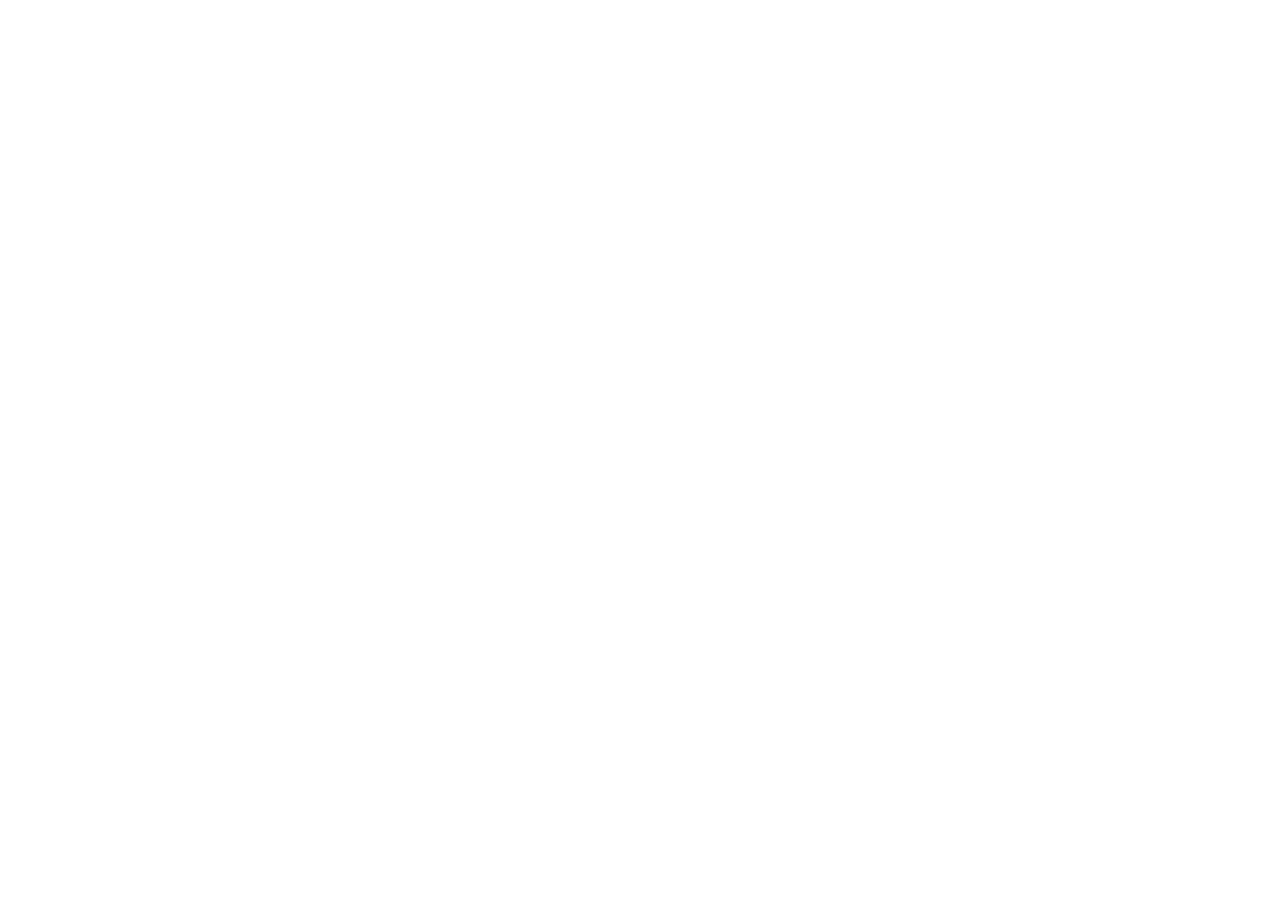
==== info.html @ f45c2342 "info html stuff" ====
<head>


</head>
<body>
  <div id="PanelContainer">
    <div id="InfoContainer">
      <div id="PokepicContainer">

      </div>

    </div>

    <div id="StatsContainer">

    </div>

  </div>

</body>
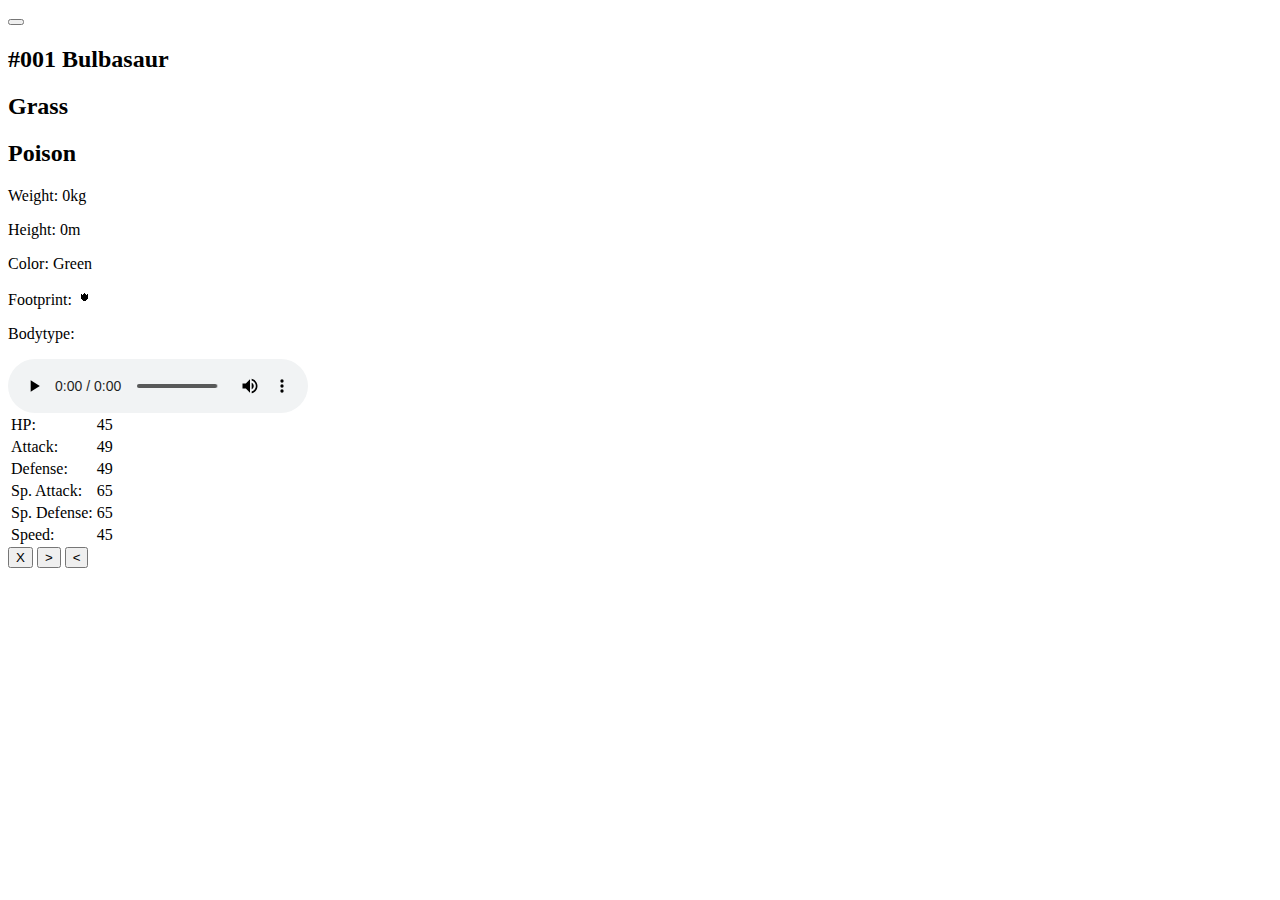
==== commit a117ae78: "cries, footprints, initial scriptwork, info panel" ====
--- a/info.html
+++ b/info.html
@@ -4,17 +4,63 @@
 </head>
 <body>
   <div id="PanelContainer">
-    <div id="InfoContainer">
+    <div id="InfoPanel">
       <div id="PokepicContainer">
+          <button type="button" name="flipButton"></button>
+          <img src="./img/sprites/forward/1.png" alt="">
+      </div>
+      <div id="NameContainer">
+        <h2>#001 Bulbasaur</h2>
 
+      </div>
+      <div id="TypeContainer">
+        <h2>Grass</h2>
+        <h2>Poison</h2>
+      </div>
+      <div id="InfoContainer">
+        <p>Weight: 0kg</p>
+        <p>Height: 0m</p>
+        <p>Color: Green</p>
+        <p>Footprint: <img src="./img/footprints/1.png" alt=""></p>
+        <p>Bodytype: <img src="./img/bodytypes/Body08.png" alt=""></p>
+      </div>
+      <div id="CryContainer">
+        <audio controls src="./aud/cries/1.ogg" type="audio/ogg"> </audio>
       </div>
 
     </div>
 
-    <div id="StatsContainer">
-
+    <div id="StatPanel">
+        <table>
+            <tr>
+                <td>HP:</td>
+                <td>45</td>
+            </tr>
+            <tr>
+                <td>Attack:</td>
+                <td>49</td>
+            </tr>
+            <tr>
+                <td>Defense:</td>
+                <td>49</td>
+            </tr>
+            <tr>
+                <td>Sp. Attack:</td>
+                <td>65</td>
+            </tr>
+            <tr>
+                <td>Sp. Defense:</td>
+                <td>65</td>
+            </tr>
+            <tr>
+                <td>Speed:</td>
+                <td>45</td>
+            </tr>
+        </table>
     </div>
-
+    <button type="button" name="closeButton">X</button>
+    <button type="button" name="nextPokemon">></button>
+    <button type="button" name="previousPokemon"><</button>
   </div>
 
 </body>
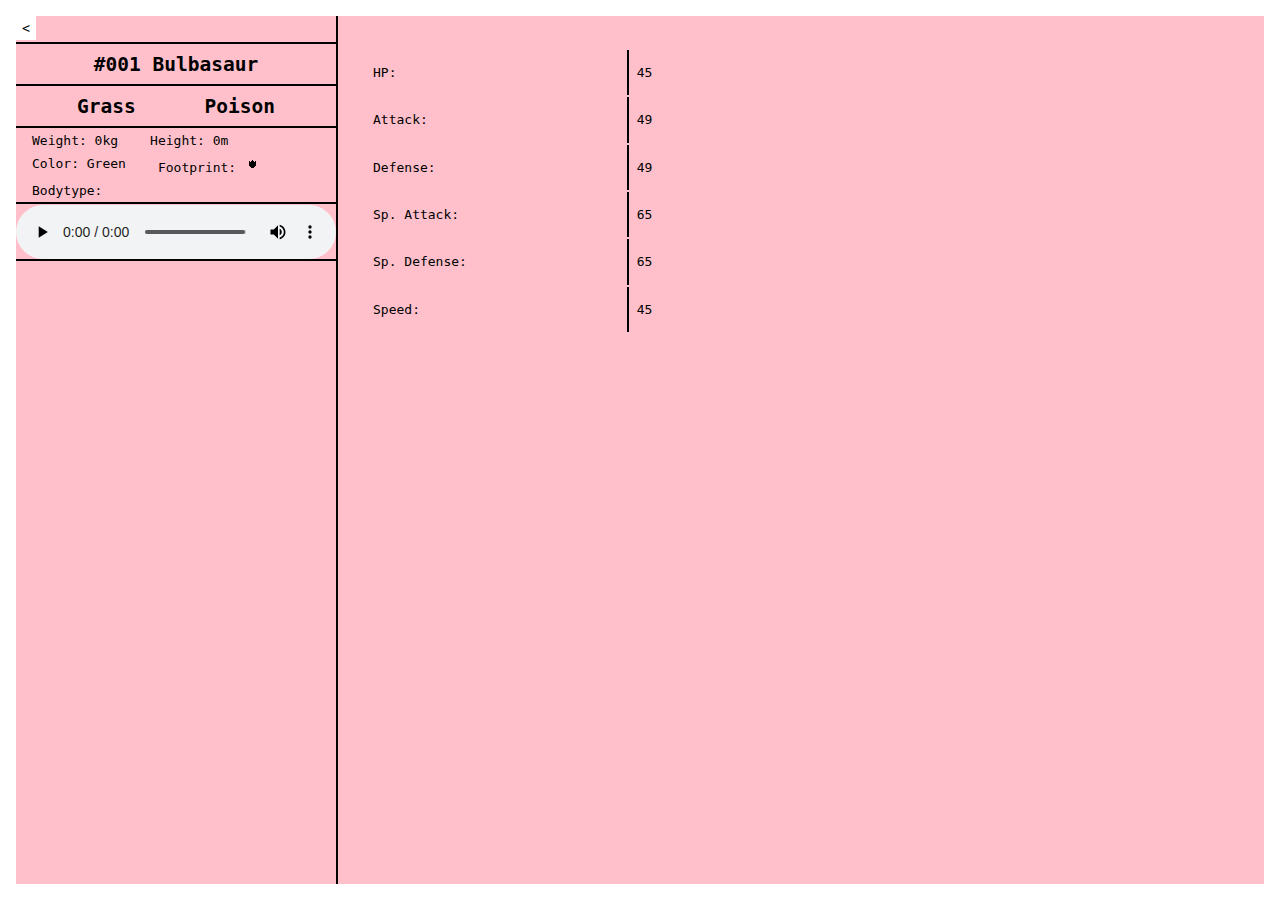
==== commit a7d4df47: "index changes, progress on info panel" ====
--- a/info.html
+++ b/info.html
@@ -1,37 +1,35 @@
 <head>
-
+    <link rel="stylesheet" href="./style.css">
 
 </head>
 <body>
-  <div id="PanelContainer">
-    <div id="InfoPanel">
-      <div id="PokepicContainer">
-          <button type="button" name="flipButton"></button>
-          <img src="./img/sprites/forward/1.png" alt="">
-      </div>
-      <div id="NameContainer">
-        <h2>#001 Bulbasaur</h2>
-
-      </div>
-      <div id="TypeContainer">
-        <h2>Grass</h2>
-        <h2>Poison</h2>
-      </div>
-      <div id="InfoContainer">
-        <p>Weight: 0kg</p>
-        <p>Height: 0m</p>
-        <p>Color: Green</p>
-        <p>Footprint: <img src="./img/footprints/1.png" alt=""></p>
-        <p>Bodytype: <img src="./img/bodytypes/Body08.png" alt=""></p>
-      </div>
-      <div id="CryContainer">
-        <audio controls src="./aud/cries/1.ogg" type="audio/ogg"> </audio>
-      </div>
-
-    </div>
+    <div id="PokemonPanelContainer">
+        <div id="InfoPanel">
+            <div id="PokepicContainer">
+                <button type="button" name="flipButton"></button>
+                <img src="./img/sprites/forward/1.png" alt="">
+            </div>
+            <div id="NameContainer">
+                <h2>#001 Bulbasaur</h2>
+            </div>
+            <div id="TypeContainer">
+                <h2>Grass</h2>
+                <h2>Poison</h2>
+            </div>
+            <div id="InfoContainer">
+                <p>Weight: 0kg</p>
+                <p>Height: 0m</p>
+                <p>Color: Green</p>
+                <p>Footprint: <img src="./img/footprints/1.png" alt=""></p>
+                <p>Bodytype: <img src="./img/bodytypes/Body08.png" alt=""></p>
+            </div>
+            <div id="CryContainer">
+                <audio controls src="./aud/cries/1.ogg" type="audio/ogg"> </audio>
+            </div>
+        </div>
 
     <div id="StatPanel">
-        <table>
+        <table id="statTable">
             <tr>
                 <td>HP:</td>
                 <td>45</td>
--- a/style.css
+++ b/style.css
@@ -0,0 +1,321 @@
+body {
+    margin: 0px;
+    padding: 0px;
+    font-family: monospace;
+}
+h1 {
+    margin-top: 0px;
+}
+button {
+    font-family: monospace;
+    color: black;
+    flex-grow: 1;
+    background-color: white;
+    border: none;
+    height: 100%;
+    height: 24px;
+}
+button:hover {
+    filter:brightness(90%);
+}
+.Underline {
+    border-bottom: black solid 2px;
+}
+
+.pokeCard {
+    background-color: lightyellow;
+    width: 135px;
+    height: 135px;
+    margin: 10px;
+    text-align: center;
+    position: relative;
+}
+.pokeCard img {
+    margin-top: -12px;
+    min-height: 128px;
+    min-width: 128px;
+    image-rendering: pixelated !important;
+    image-rendering: crisp-edges;
+}
+.pokeCard p {
+    position: absolute;
+    bottom: 0px;
+    text-align: center;
+    width: 100%;
+}
+
+
+#PanelContainer {
+    display: flex;
+    margin-top: 8px;
+    width: 100vw;
+    height:calc(100vh - 16px);
+}
+#ListContainer {
+    background-color: lightgreen;
+    flex-grow: 1;
+    margin: 0px 8px;
+}
+
+#SearchContainer {
+    width: calc(330px - 16px);
+    background-color: lightgray;
+    margin-right: 8px;
+    border-radius: 8px;
+    border-top-right-radius: 0px;
+    border-bottom-right-radius: 0px;
+    padding: 16px;
+    border: 2px gray solid;
+    overflow: auto;
+}
+
+#SearchBar {
+    font-size: 18px;
+    box-sizing: border-box;
+    width: 100%;
+    padding: 4px;
+}
+#SortByContainer {
+    overflow: hidden;
+    display: flex;
+    justify-content: space-around;
+    border: solid black 1px;
+    border-radius: 4px;
+    padding: 0px 0px;
+    background-color: white;
+}
+#SortByContainer button {
+    border-right: 1px black solid;
+}
+#SortByContainer button:last-child {
+    border-right: none;
+}
+#SortActive {
+    background-color: lightgreen !important;
+}
+
+/*type grid reset button color hack, this is the Fairy type color*/
+#TypeGridContainer + .resetButton {
+    border-top: 1px rgb(244, 0, 232) solid;
+}
+#TypeGridContainer {
+    overflow: hidden;
+    display: flex;
+    flex-wrap: wrap;
+    align-content: center;
+    border: solid black 1px;
+    border-radius: 4px;
+    border-bottom-left-radius: 0px;
+    padding: 0px 0px;
+    background-color: white;
+}
+#TypeGridContainer input {
+    display: none;
+}
+#TypeGridContainer input + label{
+    color: black;
+    border-left: solid 0px;
+    user-select: none;
+    font-size: 14px;
+    flex-grow: 1;
+    padding: 6px 4px;
+    transition: all 0.25s;
+    text-align: center;
+    width: 25%;
+}
+#TypeGridContainer input + label:hover{
+    filter: brightness(135%);
+}
+#TypeGridContainer input:checked + label {
+    padding-right: 0px;
+    border-left: solid 4px rgb(0, 0, 0);
+    font-weight: bold;
+}
+/* Type colors */
+#water + label { background-color: rgb(60, 114, 232);}
+#normal + label { background-color: rgb(201, 206, 237);}
+#flying + label { background-color: rgb(167, 198, 229);}
+#grass + label { background-color: rgb(16, 130, 39);}
+#psychic + label { background-color: rgb(212, 71, 255);}
+#bug + label { background-color: rgb(119, 244, 117);}
+#fire + label { background-color: rgb(255, 71, 5);}
+#poison + label { background-color: rgb(201, 0, 237);}
+#ground + label { background-color: rgb(183, 152, 49);}
+#rock + label { background-color: rgb(163, 141, 70);}
+#fighting + label { background-color: rgb(255, 95, 50);}
+#dark + label { background-color: rgb(132, 132, 145);}
+#steel + label { background-color: rgb(160, 160, 188);}
+#electric + label { background-color: rgb(237, 237, 35);}
+#dragon + label { background-color: rgb(152, 74, 201);}
+#fairy + label { background-color: rgb(244, 0, 232);}
+#ghost + label { background-color: rgb(146, 109, 168);}
+#ice + label { background-color: rgb(32, 234, 234);}
+
+.resetButton {
+    position: relative;
+    top: -1px;
+    border: solid black 1px;
+    border-top: none;
+    border-radius: 4px;
+    border-top-right-radius: 0px;
+    border-top-left-radius: 0px;
+}
+
+#ColorContainer {
+    border: solid black 1px;
+    border-radius: 4px;
+    border-bottom-left-radius: 0px;
+    overflow: hidden;
+    display: flex;
+    height: 40px;
+    background-color: white;
+}
+#ColorContainer input {
+    transition: all 0.25s;
+    border-bottom: black solid 0px;
+    display: block;
+    margin: 0px;
+    margin-bottom: 8px;
+    box-sizing: content-box;
+    flex-grow: 1;
+    height: 32px;
+    max-width: 32px;
+    -webkit-appearance: none;
+}
+#ColorContainer input:hover {
+    filter: opacity(50%);
+}
+#ColorContainer input:checked {
+    margin-bottom: 0px;
+    border-bottom: black solid 8px;
+}
+
+/* no color */
+#anyColor {
+    background: rgb(235,235,235);
+    background: linear-gradient(135deg, rgba(235,235,235,1) 0%, rgba(235,235,235,1) 47%, rgba(0,0,0,1) 47%, rgba(0,0,0,1) 53%, rgba(235,235,235,1) 53%, rgba(235,235,235,1) 100%);
+}
+/* Color colors */
+#blue { background-color: blue; }
+#yellow { background-color: yellow; }
+#green { background-color: green; }
+#red {background-color: red; }
+#black { background-color: black; }
+#brown { background-color: brown; }
+#purple { background-color: purple; }
+#gray { background-color: gray; }
+#white { background-color: white; }
+#pink { background-color: pink; }
+
+#BodyTypeContainer {
+    border: solid black 1px;
+    border-radius: 4px;
+    border-bottom-left-radius: 0px;
+    overflow: hidden;
+    flex-wrap: wrap;
+    display: flex;
+    background-color: white;
+}
+#BodyTypeContainer input {
+    display: none;
+    margin: 0px;
+    padding: 0px;
+}
+#BodyTypeContainer input + label img {
+    pointer-events: none;
+    width: calc(100% - 4px);
+    margin: 0px 2px;
+}
+#BodyTypeContainer input + label {
+    transition: all 0.25s;
+    border-bottom: black solid 0px;
+    padding-bottom: 4px;
+    display: block;
+    box-sizing: border-box;
+    flex-grow: 0;
+    width: calc(100% / 7);
+    -webkit-appearance: none;
+}
+
+#BodyTypeContainer input:checked + label {
+    padding-bottom: 0px;
+    border-bottom: black solid 4px;
+}
+/*body types*/
+#anyType {
+    background: rgb(235,235,235);
+    background: linear-gradient(135deg, rgba(235,235,235,1) 0%, rgba(235,235,235,1) 47%, rgba(0,0,0,1) 47%, rgba(0,0,0,1) 53%, rgba(235,235,235,1) 53%, rgba(235,235,235,1) 100%);
+}
+
+#PokemonPanelContainer{
+    background: pink;
+    display: flex;
+    margin: 16px;
+    height: calc(100% - 32px);
+    overflow: auto;
+}
+#PokemonPanelContainer h2 {
+    margin: 0px;
+    padding: 8px;
+}
+#PokemonPanelContainer div {
+    border-bottom: solid black 2px;
+}
+#PokemonPanelContainer > div {
+    border-bottom: none;
+}
+#PokemonPanelContainer > button {
+    position: absolute;
+}
+#InfoPanel {
+    max-width: 320px;
+}
+#NameContainer{
+    padding-top: 1px;
+    text-align: center;
+}
+#TypeContainer{
+    padding-top: 1px;
+    text-align: center;
+    display: flex;
+    justify-content: space-evenly;
+}
+#InfoContainer{
+    padding-top: 1px;
+    display: flex;
+    flex-wrap: wrap;
+    align-items: stretch;
+    justify-content:flex-start;
+}
+#InfoContainer > p {
+    margin: 0px;
+    padding: 4px 16px;
+}
+#CryContainer{
+    padding-top: 1px;
+}
+#CryContainer audio {
+    width: 100%;
+}
+#StatPanel{
+    width: 100%;
+}
+#statTable{
+    width: 100%;
+    max-height: 350px;
+    height: 100%;
+    padding: 32px;
+}
+#statTable tr {
+    height: calc(100% / 6);
+}
+tr td:nth-child(1){
+    width: 30%;
+    border-right: solid black 2px;
+}
+tr td:nth-child(2) {
+    padding-left: 6px;
+}
+#InfoPanel {
+    border-right: solid black 2px;
+}
